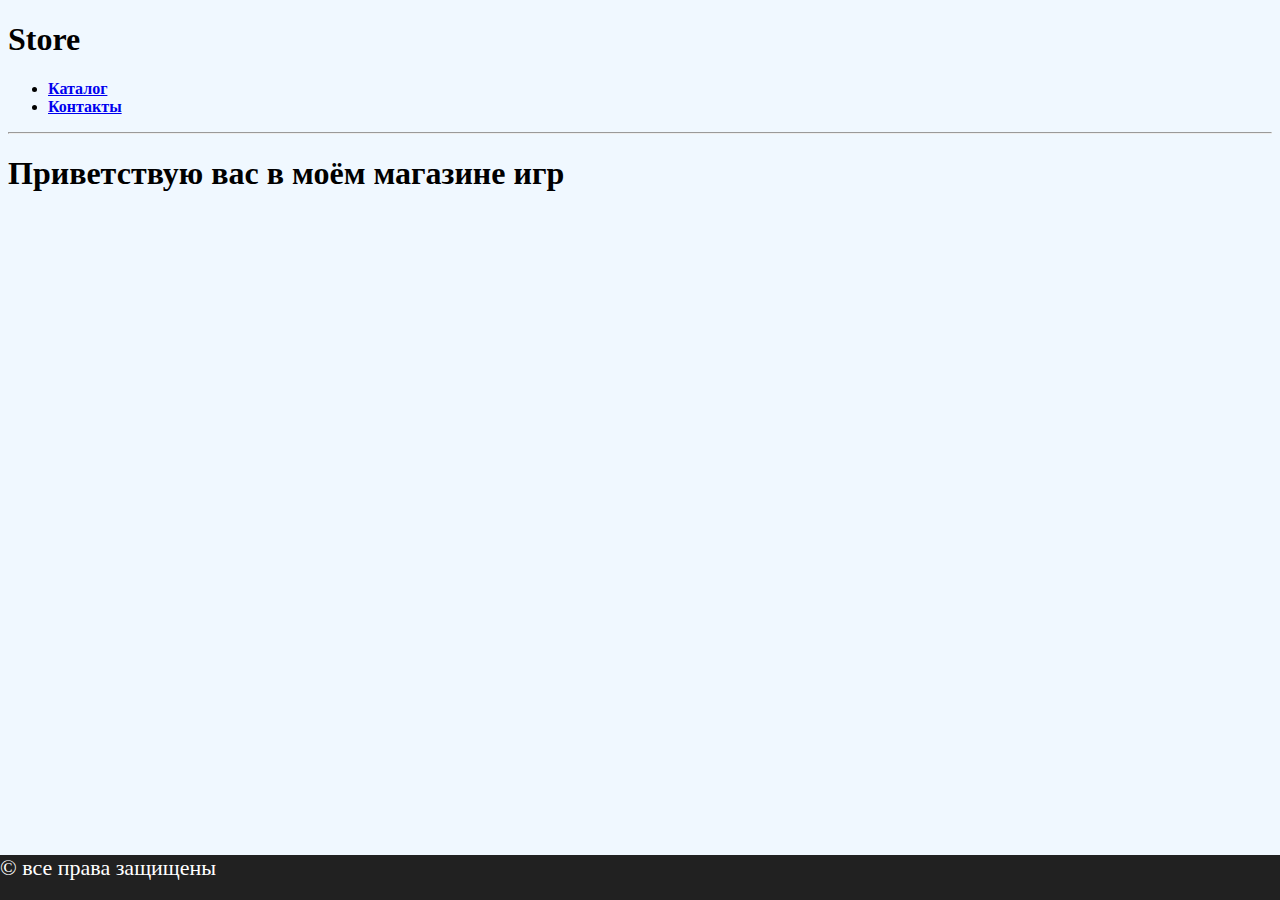
==== project 1/index.html @ a2d20421 "Add files via upload" ====
<!DOCTYPE html>
<html lang="en">
<head>
 <link href="адрес_файла_стилей.css" rel="stylesheet" href="outlines.css" >

	<meta charset="UTF-8">

	<meta name="viewport" content="width=device-width, initial-scale=1.0">

	<title>Каталог игр</title>

	<style>

footer{
background-color: #212121;
color: #fff;
font-size:22px;
position: absolute;
left: 0;
bottom: 0;
width: 100%;
height: 5%;
}

		body{
	background-color:aliceblue;
		}

	</style>

</head>

<body>
	<header>
		<h1>Store </h1>
	</header>
	<ul>
	<b><li><a href="catalog.html">Каталог</a></li></b>
	<b><li><a href="contacts.html">Контакты</a></li></b>
	</ul>
	<form action="">
	
		</form>
		<hr/>
	<h1 class="greetins">Приветствую вас в моём магазине игр</h1>




		<footer>
			&copy все права защищены
		</footer>



</body>

</html>
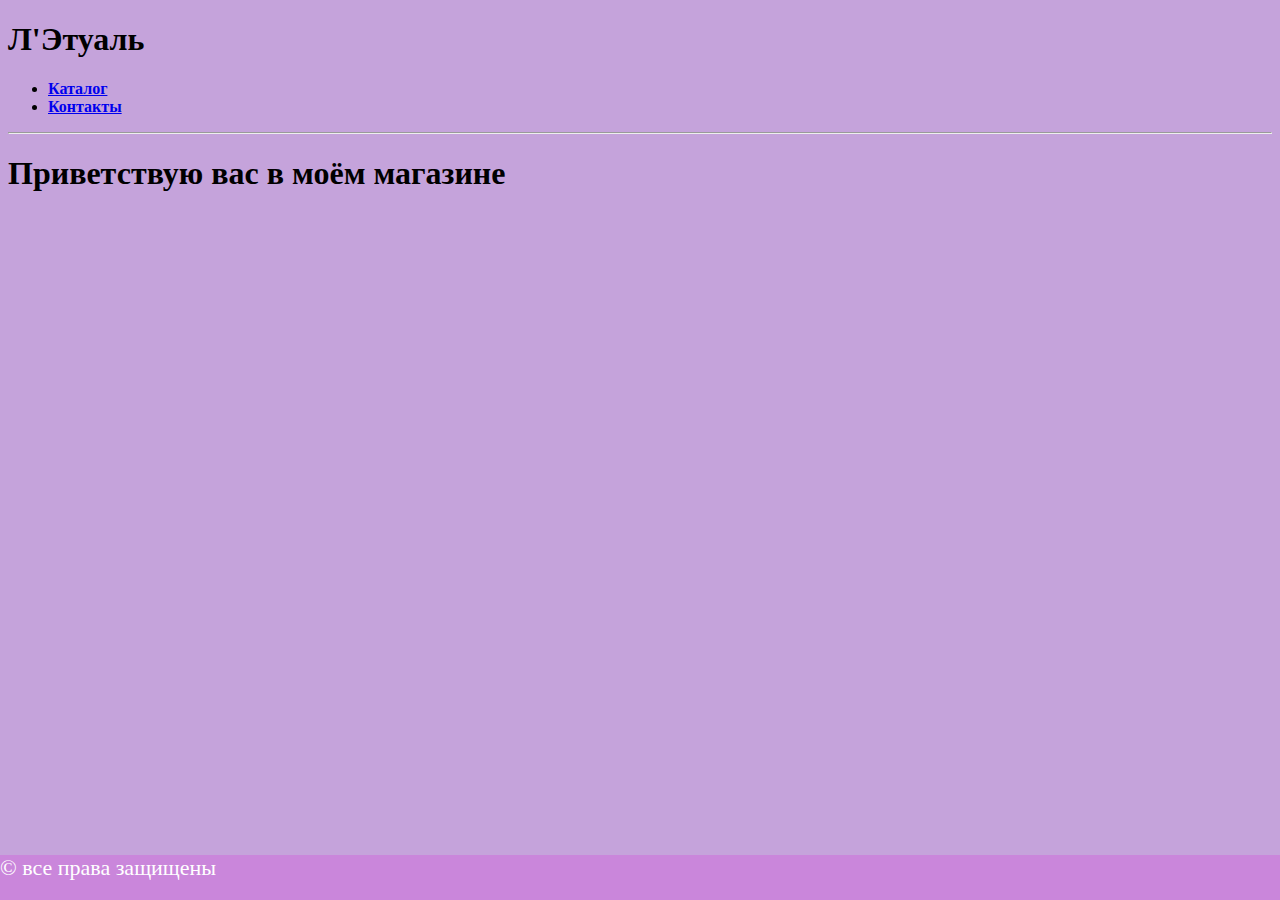
==== commit a8213bc9: "Add files via upload" ====
--- a/project 1/index.html
+++ b/project 1/index.html
@@ -7,12 +7,12 @@
 
 	<meta name="viewport" content="width=device-width, initial-scale=1.0">
 
-	<title>Каталог игр</title>
+	<title>Каталог</title>
 
 	<style>
 
 footer{
-background-color: #212121;
+background-color: #ca86db;
 color: #fff;
 font-size:22px;
 position: absolute;
@@ -23,7 +23,7 @@
 }
 
 		body{
-	background-color:aliceblue;
+	background-color:rgb(197, 163, 219);
 		}
 
 	</style>
@@ -32,7 +32,7 @@
 
 <body>
 	<header>
-		<h1>Store </h1>
+		<h1>Л'Этуаль </h1>
 	</header>
 	<ul>
 	<b><li><a href="catalog.html">Каталог</a></li></b>
@@ -42,7 +42,7 @@
 	
 		</form>
 		<hr/>
-	<h1 class="greetins">Приветствую вас в моём магазине игр</h1>
+	<h1>Приветствую вас в моём магазине </h1>
 
 
 
